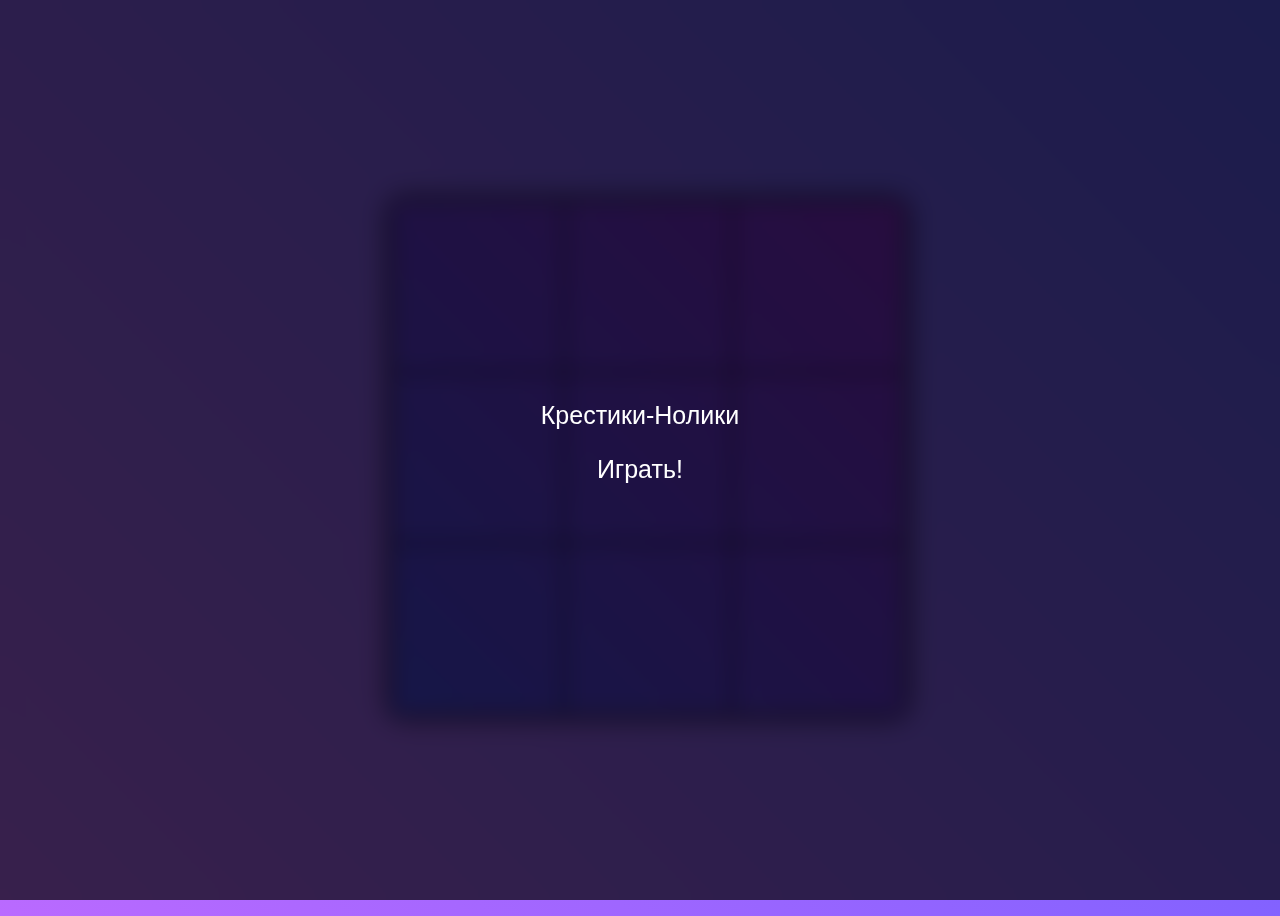
==== index.html @ 6827bade "files renamed" ====
<!DOCTYPE html>
<html lang="en">
<head>
    <meta charset="UTF-8">
    <meta http-equiv="X-UA-Compatible" content="IE=edge">
    <meta name="viewport" content="width=device-width, initial-scale=1.0">
    <link rel = "stylesheet" href="main.css">
    <link rel="icon" href="back.png">
    <title>Tic-tac-toe</title>
</head>

<body>
    <div id="playground-square">
        <div class="lines-of-cells"><div class="cells"></div><div class="cells"></div><div class="cells"></div></div>
        <div class="lines-of-cells"><div class="cells"></div><div class="cells"></div><div class="cells"></div></div>
        <div class="lines-of-cells"><div class="cells"></div><div class="cells"></div><div class="cells"></div></div>
    </div>

    <div id="outer-message">
        <p id="win-side-text">
            Крестики-Нолики
        </p>
        <a id="reset-game-button">
            Играть!
        </a>
    </div>

    <script src="main.js"></script>
</body>
</html>
---- main.css ----
body
{
    height: 100vh;
    width: 100%;
    background: linear-gradient(45deg, rgb(186, 106, 255),rgb(92, 92, 255));
    overflow: hidden;
    font-family: sans-serif;
    color: white;
    text-align: center;
    font-weight: 100;
    font-size: 25px;
    display: flex;
    align-items: center;
    justify-content: center;
    overflow: hidden;
}





#outer-message
{
    position: absolute;
    top:0;
    left:0;
    width: 100%;
    height: 100vh;
    backdrop-filter: brightness(30%) blur(10px);
    transition: 1s;
    opacity: 1;
    pointer-events: all;
    display: flex;
    align-items: center;
    flex-direction: column;
    justify-content: center;
    overflow: hidden;
}

a
{
    cursor: pointer;
    height: 70px;
    width: 100%;
}





#playground-square
{
    width: 40%;
    filter: brightness(110%);
    background: linear-gradient(45deg,rgb(67, 67, 218), rgb(119, 37, 191));
    aspect-ratio: 1;
    box-shadow: 0 0 20px 0 black;
}

.lines-of-cells
{
    height: 33.3%;
    width:100%;
}

.cells
{
    transition: 0.3s;
    width: 33%;
    height: 100%;
    display: inline-block;
    aspect-ratio: 1;
    cursor: pointer;
    background-size: 70%;
    background-repeat: no-repeat;
    background-position: center;
    box-shadow: 0 0 5px 0 black; 
}

.cells:hover
{
    box-shadow: 0 0 12px 0 black;   
}





@media screen and (max-width: 600px) {
    #playground-square
    {
        width: 65%;
    }
}
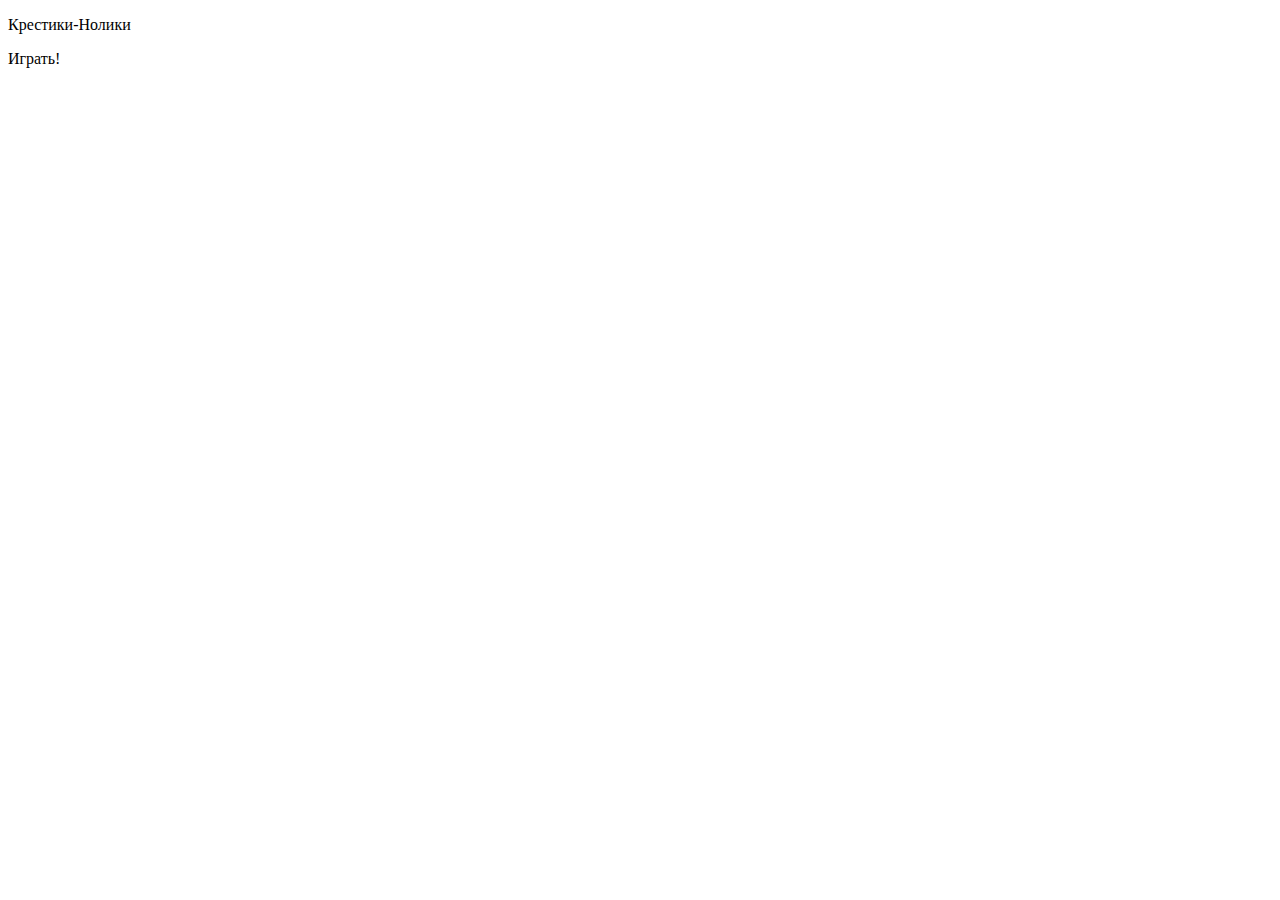
==== commit aa09958d: "files renamed" ====
--- a/index.html
+++ b/index.html
@@ -4,9 +4,9 @@
     <meta charset="UTF-8">
     <meta http-equiv="X-UA-Compatible" content="IE=edge">
     <meta name="viewport" content="width=device-width, initial-scale=1.0">
-    <link rel = "stylesheet" href="main.css">
+    <link rel = "stylesheet" href="tictac.css">
     <link rel="icon" href="back.png">
-    <title>Tic-tac-toe</title>
+    <title>Крестики-Нолики</title>
 </head>
 
 <body>
@@ -25,6 +25,6 @@
         </a>
     </div>
 
-    <script src="main.js"></script>
+    <script src="game.js"></script>
 </body>
 </html>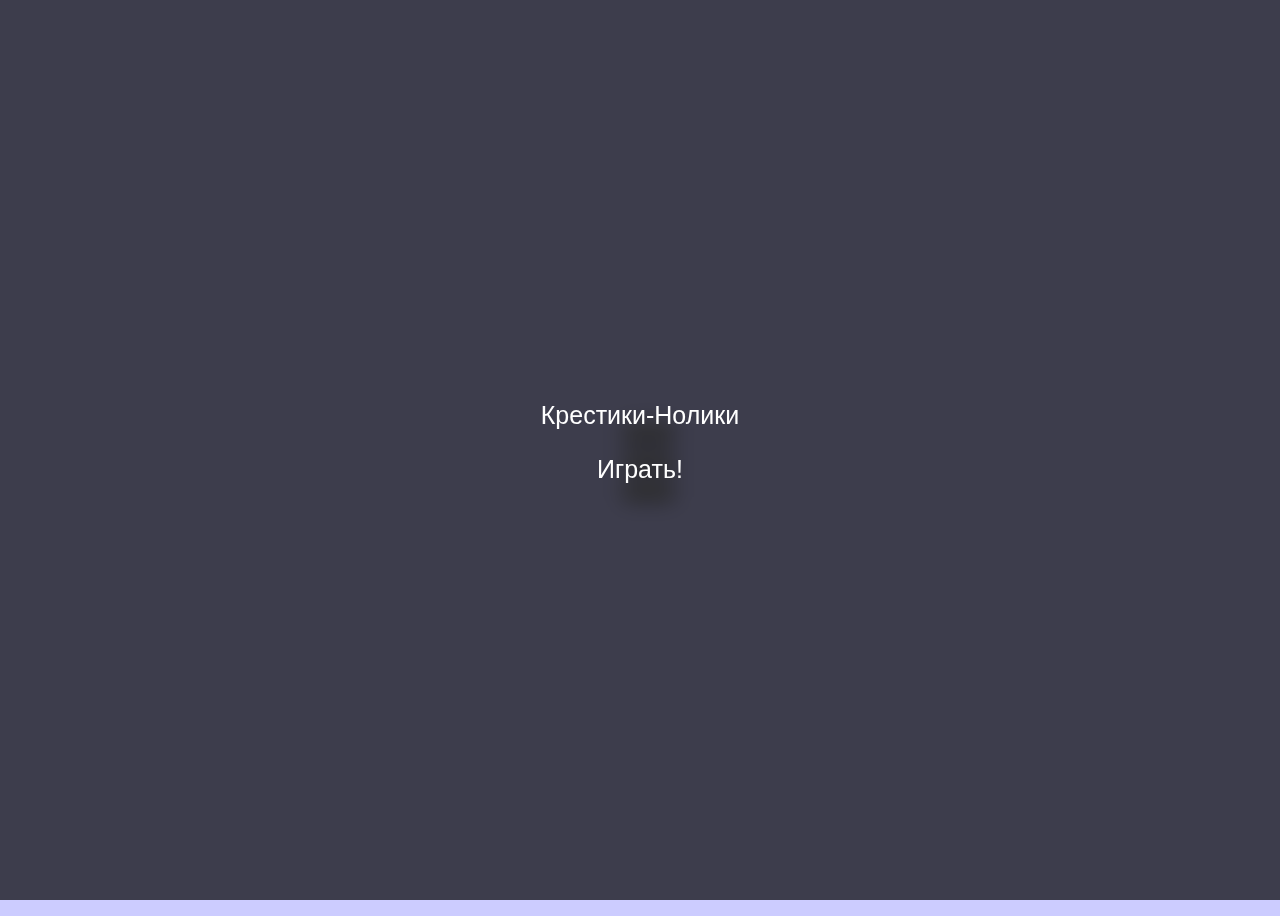
==== commit 27bfd4c5: "created grid from js" ====
--- a/index.html
+++ b/index.html
@@ -4,18 +4,12 @@
     <meta charset="UTF-8">
     <meta http-equiv="X-UA-Compatible" content="IE=edge">
     <meta name="viewport" content="width=device-width, initial-scale=1.0">
-    <link rel = "stylesheet" href="tictac.css">
+    <link rel = "stylesheet" href="main.css">
     <link rel="icon" href="back.png">
     <title>Крестики-Нолики</title>
 </head>
 
 <body>
-    <div id="playground-square">
-        <div class="lines-of-cells"><div class="cells"></div><div class="cells"></div><div class="cells"></div></div>
-        <div class="lines-of-cells"><div class="cells"></div><div class="cells"></div><div class="cells"></div></div>
-        <div class="lines-of-cells"><div class="cells"></div><div class="cells"></div><div class="cells"></div></div>
-    </div>
-
     <div id="outer-message">
         <p id="win-side-text">
             Крестики-Нолики
@@ -25,6 +19,6 @@
         </a>
     </div>
 
-    <script src="game.js"></script>
+    <script src="main.js"></script>
 </body>
 </html>--- a/main.css
+++ b/main.css
@@ -0,0 +1,75 @@
+
+body
+{
+    height: 100vh;
+    width: 100%;
+    background-color: #CCCCFF;
+    overflow: hidden;
+    font-family: sans-serif;
+    color: white;
+    text-align: center;
+    font-weight: 100;
+    font-size: 25px;
+    display: flex;
+    align-items: center;
+    justify-content: center;
+    overflow: hidden;
+}
+
+#outer-message
+{
+    position: absolute;
+    top:0;
+    left:0;
+    width: 100%;
+    height: 100vh;
+    backdrop-filter: brightness(30%) blur(10px);
+    transition: 1s;
+    opacity: 1;
+    pointer-events: all;
+    display: flex;
+    align-items: center;
+    flex-direction: column;
+    justify-content: center;
+    overflow: hidden;
+}
+
+a
+{
+    cursor: pointer;
+    height: 70px;
+    width: 100%;
+}
+
+
+
+
+
+#grid
+{
+    width: 40%;
+    filter: brightness(110%);
+    background: linear-gradient(45deg,rgb(67, 67, 218), rgb(119, 37, 191));
+    aspect-ratio: 1;
+    box-shadow: 0 0 20px 0 black;
+}
+
+.line
+{
+    height: 33.3%;
+    width:100%;
+}
+
+.cell
+{
+    transition: 0.3s;
+    width: 33%;
+    height: 100%;
+    display: inline-block;
+    aspect-ratio: 1;
+    cursor: pointer;
+    background-size: 70%;
+    background-repeat: no-repeat;
+    background-position: center;
+    box-shadow: 0 0 5px 0 black; 
+}
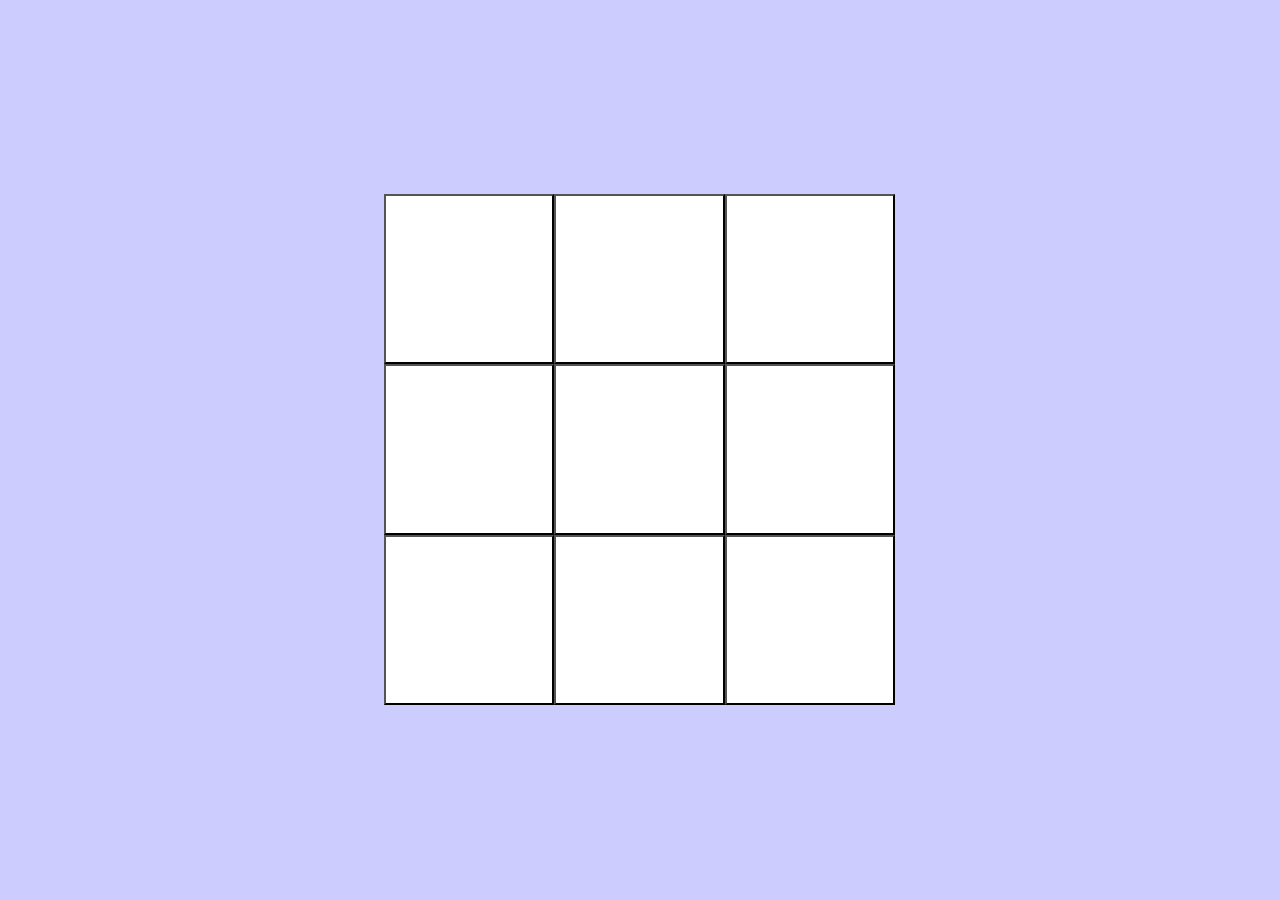
==== commit 941ae3dc: "recreated win-count system" ====
--- a/index.html
+++ b/index.html
@@ -5,20 +5,10 @@
     <meta http-equiv="X-UA-Compatible" content="IE=edge">
     <meta name="viewport" content="width=device-width, initial-scale=1.0">
     <link rel = "stylesheet" href="main.css">
-    <link rel="icon" href="back.png">
-    <title>Крестики-Нолики</title>
+    <title>tic-tac-toe</title>
 </head>
 
 <body>
-    <div id="outer-message">
-        <p id="win-side-text">
-            Крестики-Нолики
-        </p>
-        <a id="reset-game-button">
-            Играть!
-        </a>
-    </div>
-
     <script src="main.js"></script>
 </body>
 </html>--- a/main.css
+++ b/main.css
@@ -1,75 +1,26 @@
-
-body
-{
+body {
     height: 100vh;
-    width: 100%;
+    width: 100vw;
     background-color: #CCCCFF;
-    overflow: hidden;
-    font-family: sans-serif;
-    color: white;
-    text-align: center;
-    font-weight: 100;
-    font-size: 25px;
     display: flex;
     align-items: center;
     justify-content: center;
-    overflow: hidden;
+    margin: 0;
 }
 
-#outer-message
-{
-    position: absolute;
-    top:0;
-    left:0;
-    width: 100%;
-    height: 100vh;
-    backdrop-filter: brightness(30%) blur(10px);
-    transition: 1s;
-    opacity: 1;
-    pointer-events: all;
-    display: flex;
-    align-items: center;
-    flex-direction: column;
-    justify-content: center;
-    overflow: hidden;
+.grid {
+    width: 40%;
+    aspect-ratio: 1;
 }
 
-a
-{
-    cursor: pointer;
-    height: 70px;
-    width: 100%;
-}
-
-
-
-
-
-#grid
-{
-    width: 40%;
-    filter: brightness(110%);
-    background: linear-gradient(45deg,rgb(67, 67, 218), rgb(119, 37, 191));
-    aspect-ratio: 1;
-    box-shadow: 0 0 20px 0 black;
-}
-
-.line
-{
+.line {
     height: 33.3%;
     width:100%;
 }
 
-.cell
-{
+.cell {
     transition: 0.3s;
-    width: 33%;
     height: 100%;
-    display: inline-block;
     aspect-ratio: 1;
     cursor: pointer;
-    background-size: 70%;
-    background-repeat: no-repeat;
-    background-position: center;
-    box-shadow: 0 0 5px 0 black; 
 }
